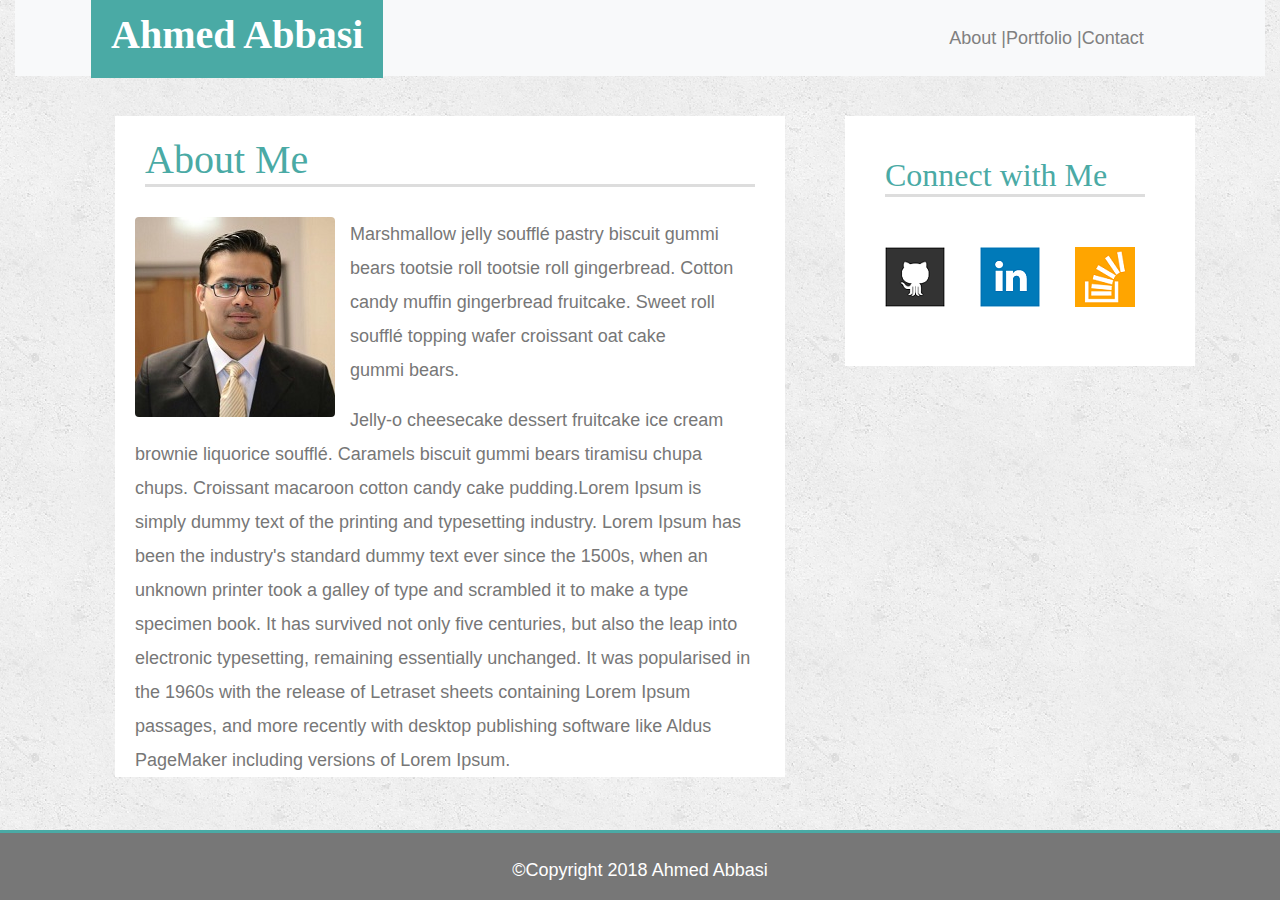
==== index.html @ 41327f72 "New Changes" ====
<!DOCTYPE html>
<html lang="en">
<head>
    <meta charset="UTF-8">
    <meta name="viewport" content="width=device-width, initial-scale=1.0">
    <meta http-equiv="X-UA-Compatible" content="ie=edge">
    <title>Document</title>
</head>
<body>
    <link rel="stylesheet" href="https://maxcdn.bootstrapcdn.com/bootstrap/4.0.0/css/bootstrap.min.css">
    <link rel="stylesheet" href="style.css">

    <div class = "container-fluid">
        <nav class="navbar navbar-expand-lg navbar-light bg-light">
            <a class="navbar-brand" href="index.html" id="label">Ahmed Abbasi</a>
            <span class="navbar-text">
                <ul class="nav navbar-nav navbar-right">
                    <li><a href="index.html" id="about">About   |</a></li>
                    <li><a href="portfolio.html" id="portfolio">Portfolio    |</a></li>
                    <li><a href="contact.html" id="contact">Contact</a></li>
                </ul>
            </span>
        </nav>
    </div>

    <div class="container">
        <div class ="row">
            <div class="col-md-8 col-sm-12 col-xs-12">
                <section class="main-section">
                    <h1>About Me</h1>
                    <div class="first-row">
                    
                    
                        <img src="images/profile.jfif" class="rounded float-left" alt="Ahmed Abbasi" id="profilepic">

                        <p>Marshmallow jelly souffl&eacute; pastry biscuit gummi bears tootsie roll tootsie roll gingerbread. Cotton candy muffin gingerbread fruitcake. Sweet roll souffl&eacute; topping wafer croissant oat cake gummi&nbsp;bears.</p>
                        <p>Jelly-o cheesecake dessert fruitcake ice cream brownie liquorice souffl&eacute;. Caramels biscuit gummi bears tiramisu chupa chups. Croissant macaroon cotton candy cake pudding.Lorem Ipsum is simply dummy text of the printing and typesetting industry. Lorem Ipsum has been the industry's standard dummy text ever since the 1500s, when an unknown printer took a galley of type and scrambled it to make a type specimen book. It has survived not only five centuries, but also the leap into electronic typesetting, remaining essentially unchanged. It was popularised in the 1960s with the release of Letraset sheets containing Lorem Ipsum passages, and more recently with desktop publishing software like Aldus PageMaker including versions of Lorem Ipsum.</p>
                    </div> 
                </section>
            </div>
            <div class="col-md-4 col-sm-12 col-xs-12">
                <section class="side-section">
                    <div class="second-row">
                        <h2>Connect with Me</h2>

                        <a href="https://github.com/ahmedabbasi"><img src="images/github-128.png" class="social" alt="GitHub" /></a>
                        <a href="https://www.linkedin.com/in/abbasiahmed/"><img src="images/linkedin-128.png" class="social" alt="LinkedIn" /></a>
                        <a href="https://stackoverflow.com/"><img src="images/stackoverflow-128.png" class="social" alt="Stack Overflow" /></a>
                    </div>
                </section>
                
            </div>
        </div>
    </div>

    <div class="fixed-bottom">
        ©Copyright 2018 Ahmed Abbasi
    </div>

</body>
</html>
---- style.css ----
body {
    font-family: Arial, "Helvetica Neue", Helvetica, sans-serif;
    font-size: 18px;
    line-height: 34px;
    color: #777;
    background: url("images/concrete_seamless.png");
  }
  
  * {
    box-sizing: border-box;
  }


.navbar-brand{
    background-color: #4aaaa5;
    font-size: 40px;
    height:80px;
    font-weight: bolder;
    padding:20px;
    margin-top:-10px;
    margin-bottom:-10px;

}
#label{
    color:white;
    font-family: Georgia, 'Times New Roman', Times, serif;
    margin-left:60px;

}

span{
    margin-left:550px;
}

#about{
    color:grey;
}
#portfolio{
    color:grey;
}
#contact{
    color:grey;
}

#profilepic{
    margin-right:15px;
}

.main-section{
    background-color:#ffff;
    margin-top:40px;
    padding-top:20px;
    margin-left:30px;
    margin-right:30px;
    
}

h1{
    color:#4aaaa5;
    margin-left:30px;
    margin-right:30px;
    border-bottom: 3px solid #ddd;
    font-family:'Georgia', Times, Times New Roman, serif;
    font-style:bolder;
    margin-bottom:30px;

}

.side-section{
    background-color:#fff;
    margin-top:40px;
    height:250px;
    padding-top:20px;
  
   
}
h2{
    border-bottom: 3px solid #ddd;
    margin-left:20px;
    margin-right:20px;
    margin-bottom:30px;
    color:#4aaaa5;
    font-family:'Georgia', Times, Times New Roman, serif;
    font-style:bolder;
}

h3{
    background-color: #4aaaa5;
    color:#fff;
    z-index:2;
}

.text {
    z-index:2;
    position:relative;
    background-color: #4aaaa5;
    color:#fff;
    width:220px;
    margin-top:-80px;
    margin-left:40px;
}


.social{
    margin-left:20px;
    margin-right:10px;
    margin-top:20px;
    margin-bottom:20px;

}
.first-row{
    margin-left:20px;
    margin-right:30px;
    margin-top:20px;
    z-index:1;
    position:relative;
    

}
.second-row{
    margin-left:20px;
    margin-right:30px;
    margin-top:20px;
    z-index:1;
    position:relative;
  

}
.third-row{
    margin-left:20px;
    margin-right:30px;
    margin-top:20px;
    z-index:1;
    position:relative;
 
 

}

.fixed-bottom{
    height:70px;
    background-color:#777777;
    color:#ffff;
    text-align: center;
    padding:20px;
    border-top: 3px solid #4aaaa5;

}


form{
    margin-left:20px;
}

.portfolio-section{
    background-color:#ffff;
    margin-top:40px;
    padding-top:20px;
}

.img-fluid{

    margin-top:30px;
    margin-left:40px;
    margin-right:30px;
 
}
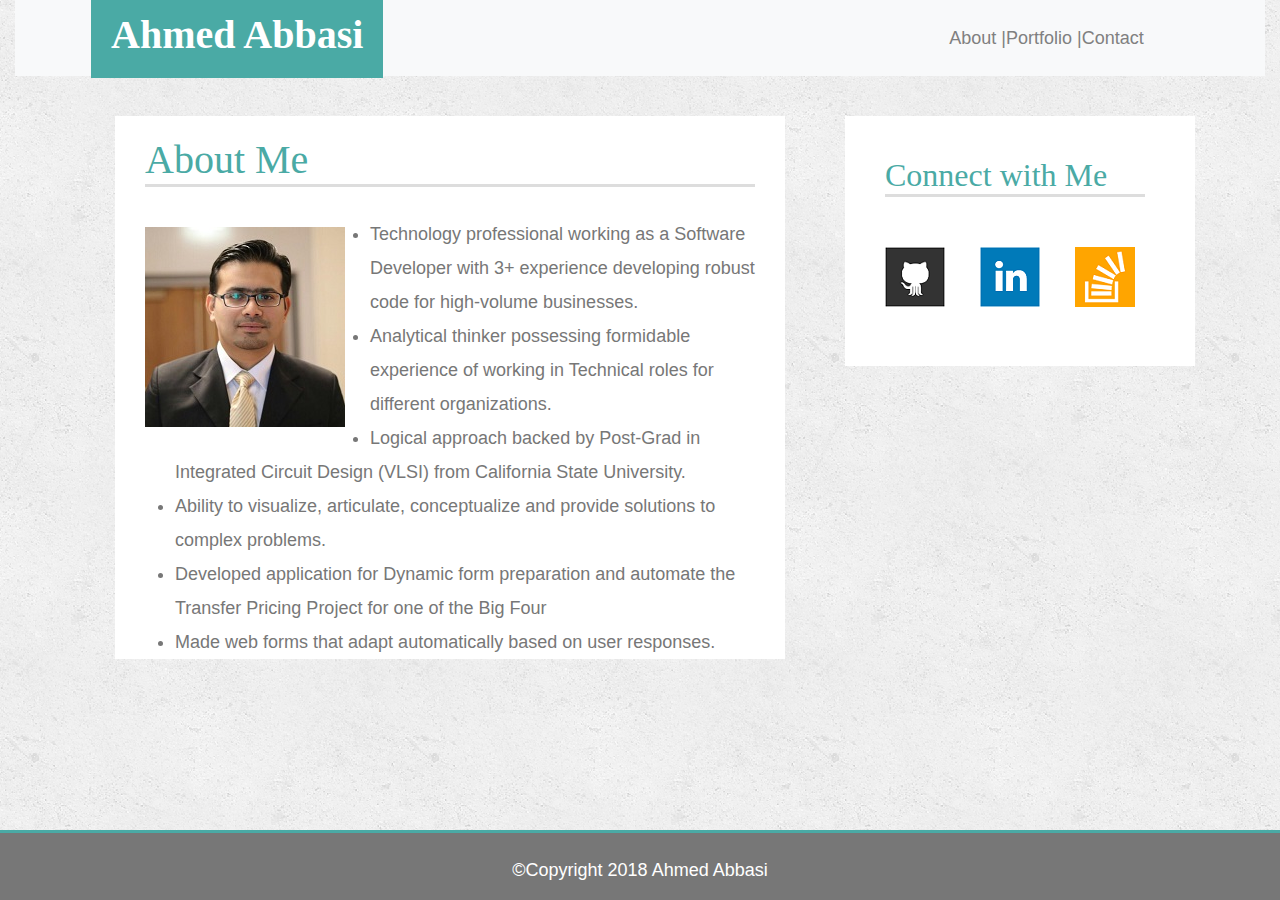
==== commit 3a474139: "Changes" ====
--- a/index.html
+++ b/index.html
@@ -33,8 +33,16 @@
                     
                         <img src="images/profile.jfif" class="rounded float-left" alt="Ahmed Abbasi" id="profilepic">
 
-                        <p>Marshmallow jelly souffl&eacute; pastry biscuit gummi bears tootsie roll tootsie roll gingerbread. Cotton candy muffin gingerbread fruitcake. Sweet roll souffl&eacute; topping wafer croissant oat cake gummi&nbsp;bears.</p>
-                        <p>Jelly-o cheesecake dessert fruitcake ice cream brownie liquorice souffl&eacute;. Caramels biscuit gummi bears tiramisu chupa chups. Croissant macaroon cotton candy cake pudding.Lorem Ipsum is simply dummy text of the printing and typesetting industry. Lorem Ipsum has been the industry's standard dummy text ever since the 1500s, when an unknown printer took a galley of type and scrambled it to make a type specimen book. It has survived not only five centuries, but also the leap into electronic typesetting, remaining essentially unchanged. It was popularised in the 1960s with the release of Letraset sheets containing Lorem Ipsum passages, and more recently with desktop publishing software like Aldus PageMaker including versions of Lorem Ipsum.</p>
+                        <p><ul>
+                        <li>Technology professional working as a Software Developer with 3+ experience developing robust code for high-volume businesses.</li> 
+                        <li>Analytical thinker possessing formidable experience of working in Technical roles for different organizations.</li> 
+                        <li>Logical approach backed by Post-Grad in Integrated Circuit Design (VLSI) from California State University.</li>
+                        <li>Ability to visualize, articulate, conceptualize and provide solutions to complex problems.</li>
+                        <li>Developed application for Dynamic form preparation and automate the Transfer Pricing Project for one of the Big Four</li>
+                        <li>Made web forms that adapt automatically based on user responses.</li>
+                        </ul>
+                        </p>
+                       
                     </div> 
                 </section>
             </div>
--- a/style.css
+++ b/style.css
@@ -9,6 +9,7 @@
   * {
     box-sizing: border-box;
   }
+
 
 
 .navbar-brand{
@@ -44,6 +45,9 @@
 
 #profilepic{
     margin-right:15px;
+    float:left;
+    padding: 10px
+    
 }
 
 .main-section{
@@ -163,5 +167,16 @@
     margin-top:30px;
     margin-left:40px;
     margin-right:30px;
+    width:220px;
+    height:140px
  
 }
+
+#Game{
+    margin-left:60px;
+    z-index: 2;
+    margin-bottom:40px; 
+}
+a {
+    color: #4aaaa5;
+}
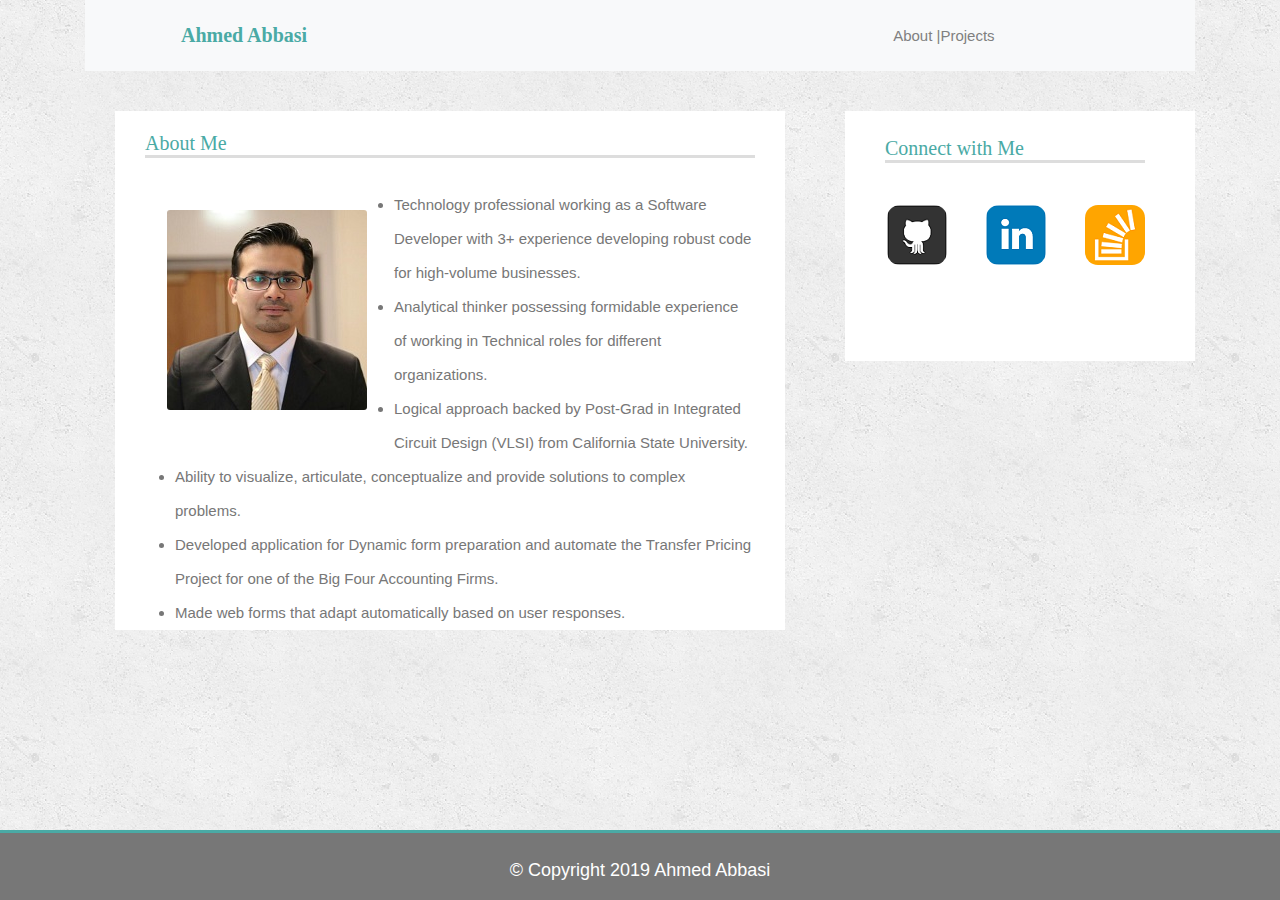
==== commit 0bda4745: "Changes" ====
--- a/index.html
+++ b/index.html
@@ -10,14 +10,14 @@
     <link rel="stylesheet" href="https://maxcdn.bootstrapcdn.com/bootstrap/4.0.0/css/bootstrap.min.css">
     <link rel="stylesheet" href="style.css">
 
-    <div class = "container-fluid">
+    <div class = "container">
         <nav class="navbar navbar-expand-lg navbar-light bg-light">
             <a class="navbar-brand" href="index.html" id="label">Ahmed Abbasi</a>
             <span class="navbar-text">
                 <ul class="nav navbar-nav navbar-right">
                     <li><a href="index.html" id="about">About   |</a></li>
-                    <li><a href="portfolio.html" id="portfolio">Portfolio    |</a></li>
-                    <li><a href="contact.html" id="contact">Contact</a></li>
+                    <li><a href="portfolio.html" id="portfolio"> Projects</a></li>
+                    
                 </ul>
             </span>
         </nav>
@@ -31,14 +31,14 @@
                     <div class="first-row">
                     
                     
-                        <img src="images/profile.jfif" class="rounded float-left" alt="Ahmed Abbasi" id="profilepic">
+                        <img src="images/profile.jfif" class="social" alt="Ahmed Abbasi" id="profilepic">
 
                         <p><ul>
                         <li>Technology professional working as a Software Developer with 3+ experience developing robust code for high-volume businesses.</li> 
                         <li>Analytical thinker possessing formidable experience of working in Technical roles for different organizations.</li> 
                         <li>Logical approach backed by Post-Grad in Integrated Circuit Design (VLSI) from California State University.</li>
                         <li>Ability to visualize, articulate, conceptualize and provide solutions to complex problems.</li>
-                        <li>Developed application for Dynamic form preparation and automate the Transfer Pricing Project for one of the Big Four</li>
+                        <li>Developed application for Dynamic form preparation and automate the Transfer Pricing Project for one of the Big Four Accounting Firms.</li>
                         <li>Made web forms that adapt automatically based on user responses.</li>
                         </ul>
                         </p>
@@ -62,7 +62,7 @@
     </div>
 
     <div class="fixed-bottom">
-        ©Copyright 2018 Ahmed Abbasi
+        © Copyright 2019 Ahmed Abbasi
     </div>
 
 </body>
--- a/style.css
+++ b/style.css
@@ -11,26 +11,29 @@
   }
 
 
-
+.container-fluid{
+    height:40px;
+}
 .navbar-brand{
-    background-color: #4aaaa5;
-    font-size: 40px;
-    height:80px;
+    
+    font-size: 20px;
+    height:40px;
     font-weight: bolder;
     padding:20px;
     margin-top:-10px;
-    margin-bottom:-10px;
+    margin-bottom:15px;
 
 }
 #label{
-    color:white;
+    color:#4aaaa5;
     font-family: Georgia, 'Times New Roman', Times, serif;
     margin-left:60px;
-
+    margin-bottom:25px;
 }
 
 span{
     margin-left:550px;
+    font-size: 15px;
 }
 
 #about{
@@ -50,6 +53,7 @@
     
 }
 
+
 .main-section{
     background-color:#ffff;
     margin-top:40px;
@@ -65,9 +69,9 @@
     margin-right:30px;
     border-bottom: 3px solid #ddd;
     font-family:'Georgia', Times, Times New Roman, serif;
-    font-style:bolder;
+    font-weight: 500;
     margin-bottom:30px;
-
+    font-size: 20px;
 }
 
 .side-section{
@@ -86,6 +90,7 @@
     color:#4aaaa5;
     font-family:'Georgia', Times, Times New Roman, serif;
     font-style:bolder;
+    font-size: 20px;
 }
 
 h3{
@@ -103,14 +108,19 @@
     margin-top:-80px;
     margin-left:40px;
 }
-
-
+a:hover {
+    width:50px;
+  }
+ul{
+    font-size:15px;
+}
 .social{
     margin-left:20px;
     margin-right:10px;
-    margin-top:20px;
+    margin-top:10px;
     margin-bottom:20px;
-
+    border: 2px solid white;
+    border-radius: 15px;
 }
 .first-row{
     margin-left:20px;
@@ -124,7 +134,7 @@
 .second-row{
     margin-left:20px;
     margin-right:30px;
-    margin-top:20px;
+    margin-top:5px;
     z-index:1;
     position:relative;
   
@@ -168,15 +178,22 @@
     margin-left:40px;
     margin-right:30px;
     width:220px;
-    height:140px
- 
+    height:140px;
+    border: 2px solid #4aaaa5;
+    border-radius: 15px;
+    transition: transform .2s;
 }
+.img-fluid:hover {
+    transform: scale(1.2); /* (150% zoom - Note: if the zoom is too large, it will go outside of the viewport) */
+  }
 
 #Game{
     margin-left:60px;
     z-index: 2;
     margin-bottom:40px; 
+ 
 }
+
 a {
     color: #4aaaa5;
 }
